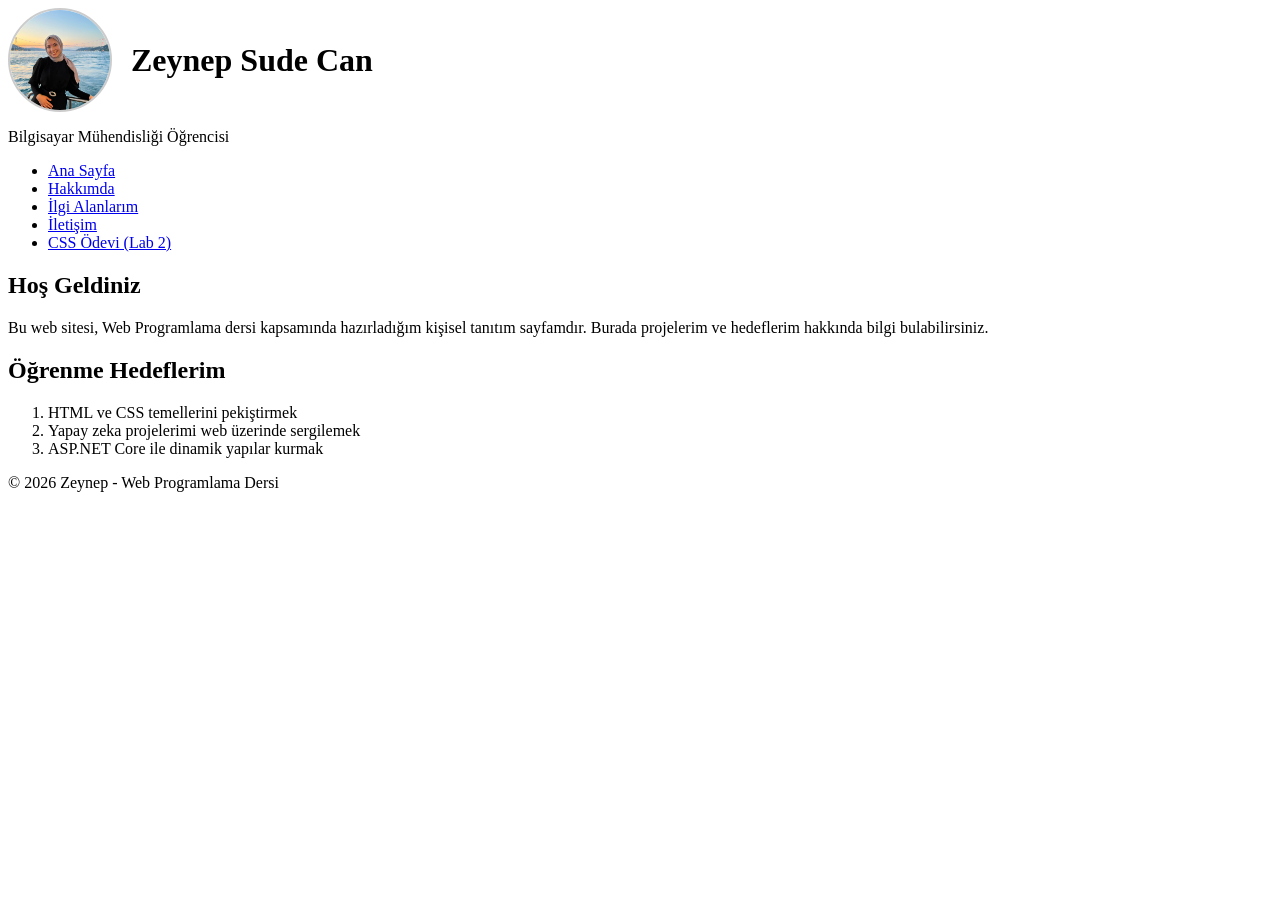
==== index.html @ fc089ed0 "Update index.html" ====
<!DOCTYPE html>
<html lang="tr">
<head>
    <meta charset="UTF-8">
    <title>Zeynep - Ana Sayfa</title>
    <link rel="stylesheet" href="styles/style.css">
</head>
<body>
    <header>
        <img src="profil.jpg" alt="Zeynep Profil Resmi" class="profil-resmi">
        <h1>Zeynep Sude Can</h1>
        <p>Bilgisayar Mühendisliği Öğrencisi</p>
    </header>

    <nav>
        <ul>
            <li><a href="index.html">Ana Sayfa</a></li>
            <li><a href="about.html">Hakkımda</a></li>
            <li><a href="interests.html">İlgi Alanlarım</a></li>
            <li><a href="contact.html">İletişim</a></li>
            <li><a href="lab2.html">CSS Ödevi (Lab 2)</a></li>
        </ul>
    </nav>

    <main>
        <section>
            <h2>Hoş Geldiniz</h2>
            <p>Bu web sitesi, Web Programlama dersi kapsamında hazırladığım kişisel tanıtım sayfamdır. Burada projelerim ve hedeflerim hakkında bilgi bulabilirsiniz.</p>
        </section>

        <section id="hedefler">
            <h2>Öğrenme Hedeflerim</h2>
            <ol>
                <li>HTML ve CSS temellerini pekiştirmek </li>
                <li>Yapay zeka projelerimi web üzerinde sergilemek </li>
                <li>ASP.NET Core ile dinamik yapılar kurmak </li>
            </ol>
        </section>
    </main>

    <footer>
        <p>&copy; 2026 Zeynep - Web Programlama Dersi </p>
    </footer>
</body>
</html>
---- styles/style.css ----
/* Resmin devasa görünmesini engellemek ve yuvarlak yapmak için */
.profil-resmi {
    width: 100px;           /* Genişlik 100 piksel */
    height: 100px;          /* Yükseklik 100 piksel */
    border-radius: 50%;     /* Tam yuvarlak yapar */
    object-fit: cover;      /* Resmin basık görünmesini engeller */
    display: inline-block;  /* Yanındaki yazıyla aynı hizada durmasını sağlar */
    vertical-align: middle; /* Yazıyla dikeyde ortalar */
    margin-right: 15px;     /* İsimle resim arasına boşluk bırakır */
    border: 2px solid #ccc; /* İsteğe bağlı: Etrafına ince bir çerçeve ekler */
}

/* İsmin resmin yanında düzgün durması için */
h1 {
    display: inline-block;
    vertical-align: middle;
}
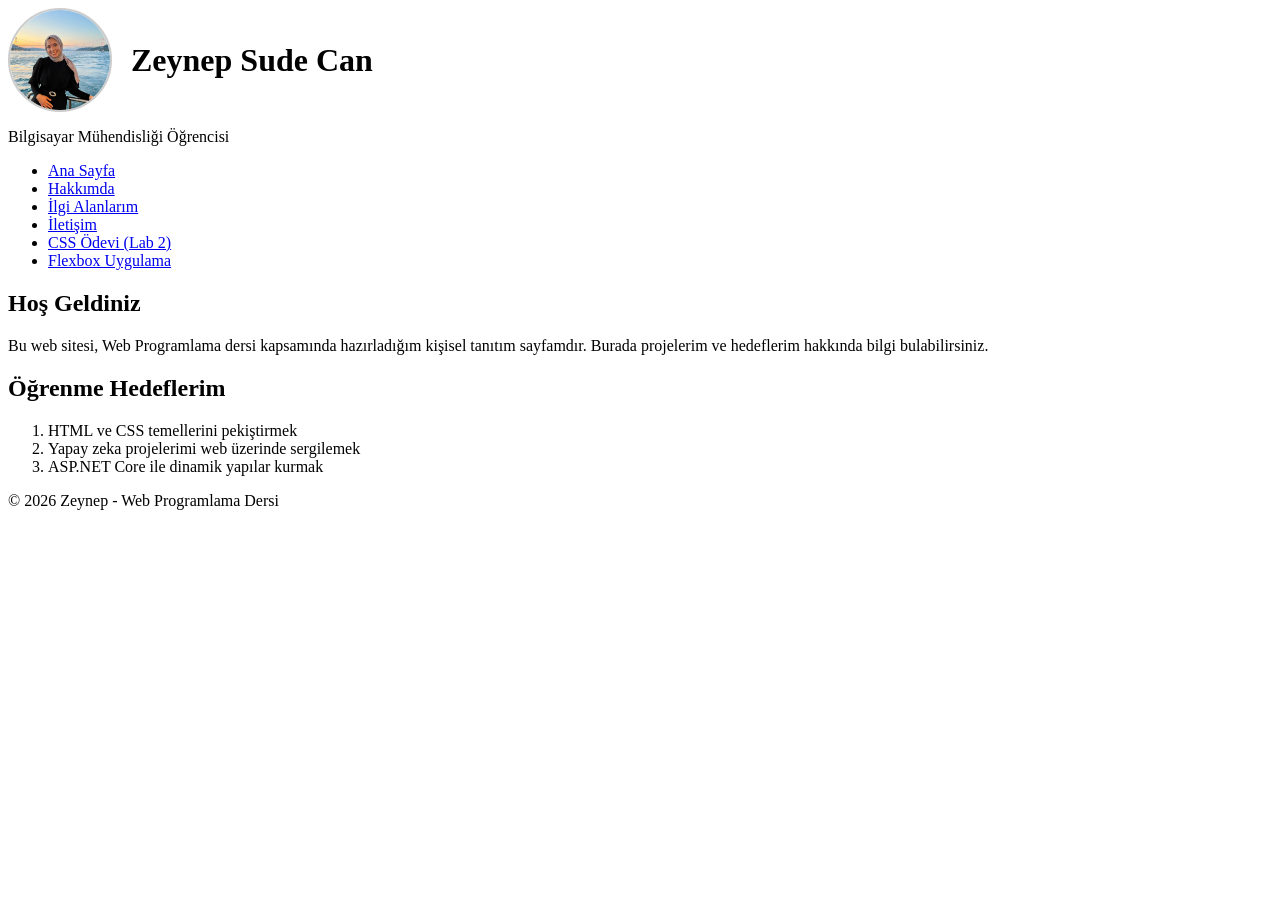
==== commit a7694127: "Update index.html" ====
--- a/index.html
+++ b/index.html
@@ -19,6 +19,7 @@
             <li><a href="interests.html">İlgi Alanlarım</a></li>
             <li><a href="contact.html">İletişim</a></li>
             <li><a href="lab2.html">CSS Ödevi (Lab 2)</a></li>
+            <li><a href="flexbox-uygulama.html" class="nav-btn">Flexbox Uygulama</a></li>
         </ul>
     </nav>
 
--- a/styles/style.css
+++ b/styles/style.css
@@ -1,17 +1,71 @@
-/* Resmin devasa görünmesini engellemek ve yuvarlak yapmak için */
+
 .profil-resmi {
-    width: 100px;           /* Genişlik 100 piksel */
-    height: 100px;          /* Yükseklik 100 piksel */
-    border-radius: 50%;     /* Tam yuvarlak yapar */
-    object-fit: cover;      /* Resmin basık görünmesini engeller */
-    display: inline-block;  /* Yanındaki yazıyla aynı hizada durmasını sağlar */
-    vertical-align: middle; /* Yazıyla dikeyde ortalar */
-    margin-right: 15px;     /* İsimle resim arasına boşluk bırakır */
-    border: 2px solid #ccc; /* İsteğe bağlı: Etrafına ince bir çerçeve ekler */
+    width: 100px;
+    height: 100px;
+    border-radius: 50%;
+    object-fit: cover;
+    display: inline-block;
+    vertical-align: middle;
+    margin-right: 15px;
+    border: 2px solid #ccc;
 }
 
-/* İsmin resmin yanında düzgün durması için */
 h1 {
     display: inline-block;
     vertical-align: middle;
 }
+
+/* İletişim Formu Ana Konteyner */
+.contact-container {
+    width: 600px;           /* Gereksinim: Belirli genişlik [cite: 14] */
+    margin: 50px auto;      /* Gereksinim: Sayfayı ortalama [cite: 14] */
+    padding: 30px;          /* Gereksinim: İç boşluk [cite: 15] */
+    border: 1px solid #ccc; /* Gereksinim: Belirgin kenarlık [cite: 16] */
+    border-radius: 10px;    /* Gereksinim: Köşe yuvarlama [cite: 16] */
+    background-color: #f9f9f9;
+}
+
+/* Form Başlığı */
+.contact-container h2 {
+    text-align: center;
+    margin-bottom: 20px;
+}
+
+/* Etiketler (Labels) */
+.contact-container label {
+    display: block;         /* Yazıların üstte kalmasını sağlar [cite: 7] */
+    margin-bottom: 8px;
+    font-weight: bold;
+}
+
+/* Tüm Form Elemanları (Input, Select, Textarea) [cite: 17, 22] */
+.contact-container input, 
+.contact-container select, 
+.contact-container textarea {
+    width: 100%;            /* Gereksinim: Tam genişlik [cite: 18] */
+    padding: 12px;          /* Gereksinim: İç ferahlık [cite: 19] */
+    margin-bottom: 20px;    /* Gereksinim: Elemanlar arası boşluk [cite: 20] */
+    border: 1px solid #ccc;
+    border-radius: 5px;
+    box-sizing: border-box; /* Padding'in kutuyu taşırmasını engeller */
+}
+
+/* Buton Grubu */
+.button-group {
+    display: flex;
+    gap: 10px;
+}
+/* Gönder butonu (Mavi)  */
+.submit-btn {
+    background-color: #007bff;
+}
+
+/* Temizle butonu (Kırmızı) */
+.reset-btn {
+    background-color: #dc3545;
+}
+
+/* Üzerine gelince efekt */
+.submit-btn:hover { background-color: #0056b3; }
+.reset-btn:hover { background-color: #a71d2a; }
+
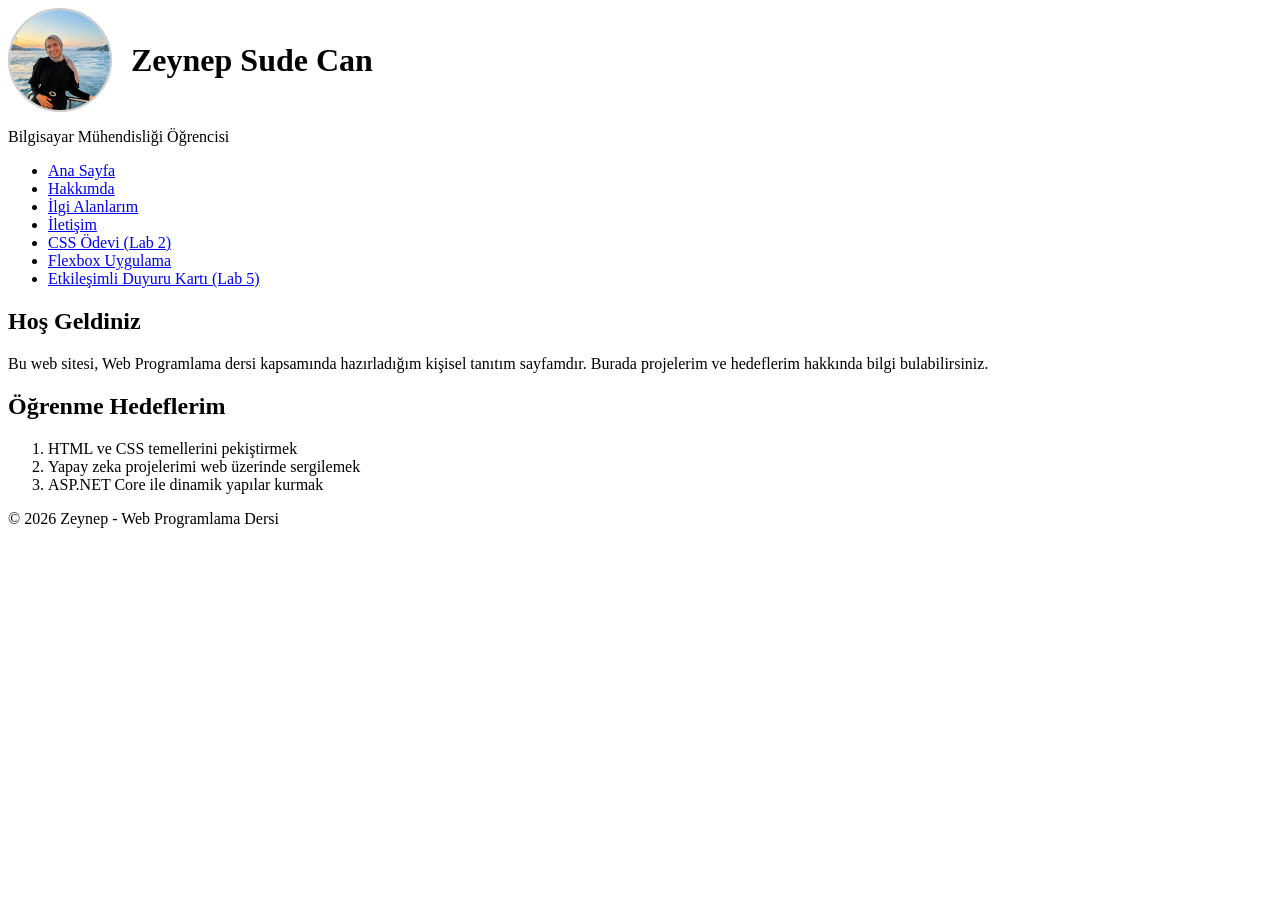
==== commit c821e7a4: "Update index.html" ====
--- a/index.html
+++ b/index.html
@@ -20,6 +20,7 @@
             <li><a href="contact.html">İletişim</a></li>
             <li><a href="lab2.html">CSS Ödevi (Lab 2)</a></li>
             <li><a href="flexbox-uygulama.html" class="nav-btn">Flexbox Uygulama</a></li>
+            <li><a href="lab-position.html" class="nav-btn">Etkileşimli Duyuru Kartı (Lab 5)</a></li>
         </ul>
     </nav>
 
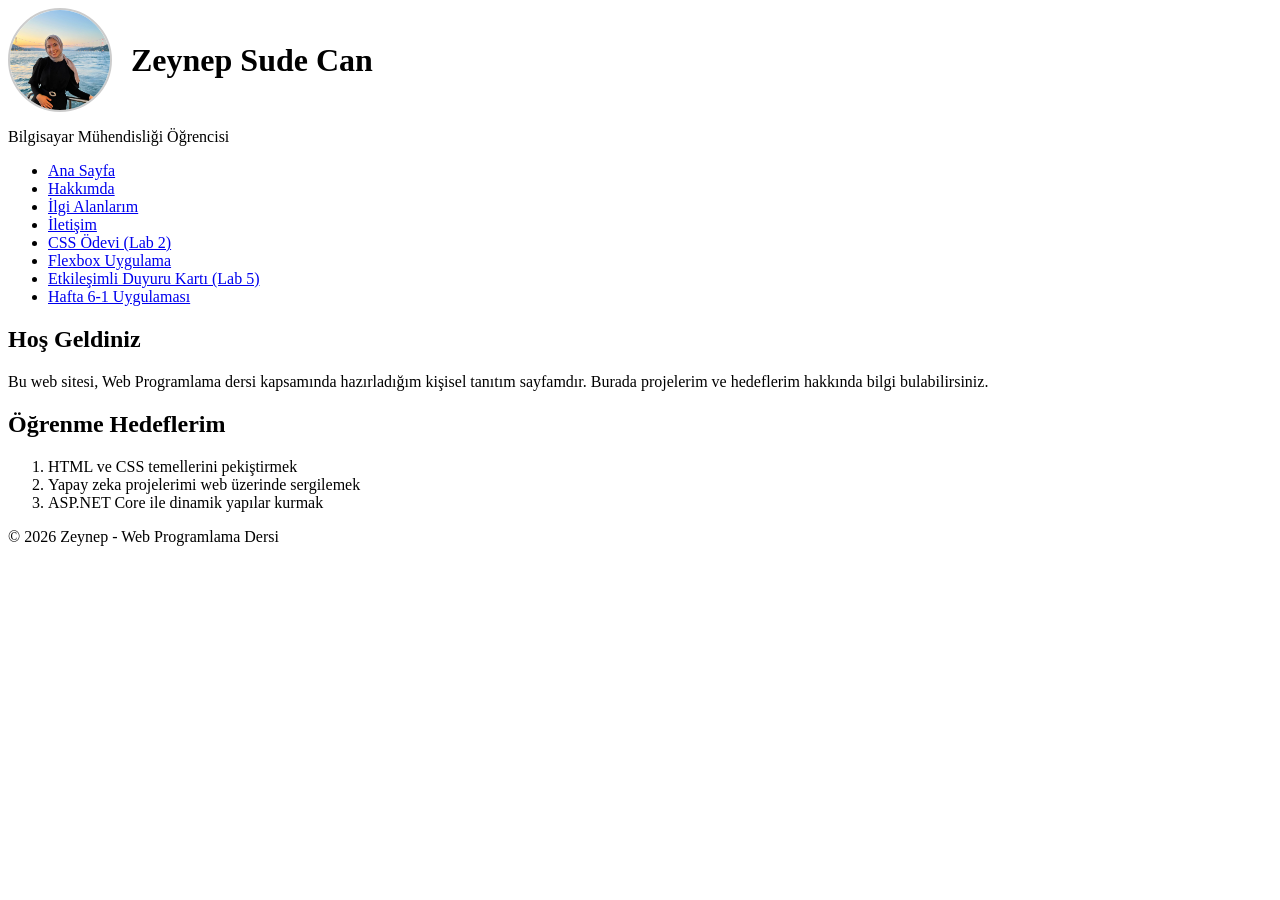
==== commit ec0bd7c4: "Update index.html" ====
--- a/index.html
+++ b/index.html
@@ -21,6 +21,7 @@
             <li><a href="lab2.html">CSS Ödevi (Lab 2)</a></li>
             <li><a href="flexbox-uygulama.html" class="nav-btn">Flexbox Uygulama</a></li>
             <li><a href="lab-position.html" class="nav-btn">Etkileşimli Duyuru Kartı (Lab 5)</a></li>
+            <li><a href="hafta6-1.html" target="_blank">Hafta 6-1 Uygulaması</a></li>
         </ul>
     </nav>
 
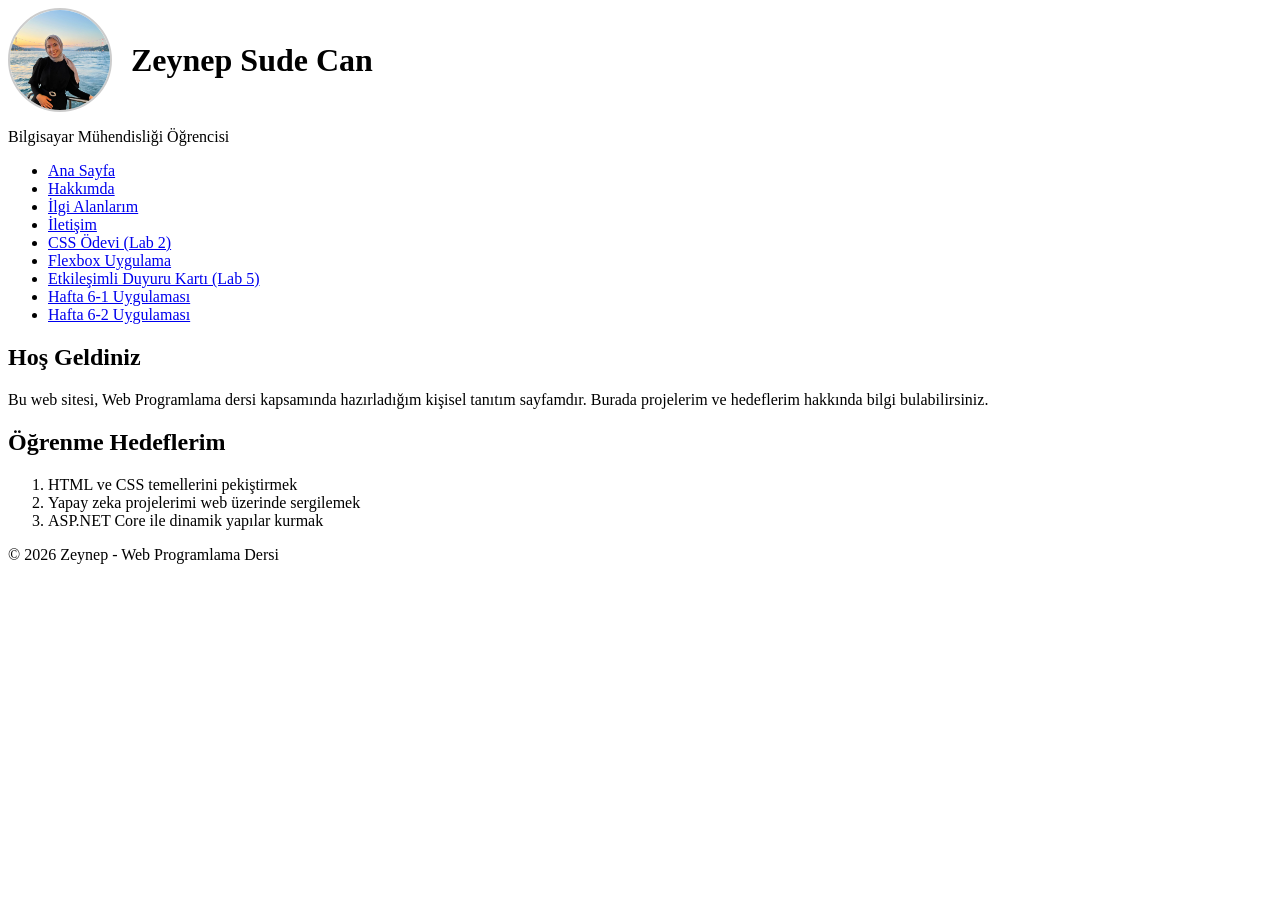
==== commit a4cc8ede: "Update index.html" ====
--- a/index.html
+++ b/index.html
@@ -22,6 +22,7 @@
             <li><a href="flexbox-uygulama.html" class="nav-btn">Flexbox Uygulama</a></li>
             <li><a href="lab-position.html" class="nav-btn">Etkileşimli Duyuru Kartı (Lab 5)</a></li>
             <li><a href="hafta6-1.html" target="_blank">Hafta 6-1 Uygulaması</a></li>
+            <li><a href="hafta6-2.html">Hafta 6-2 Uygulaması </a></li>
         </ul>
     </nav>
 
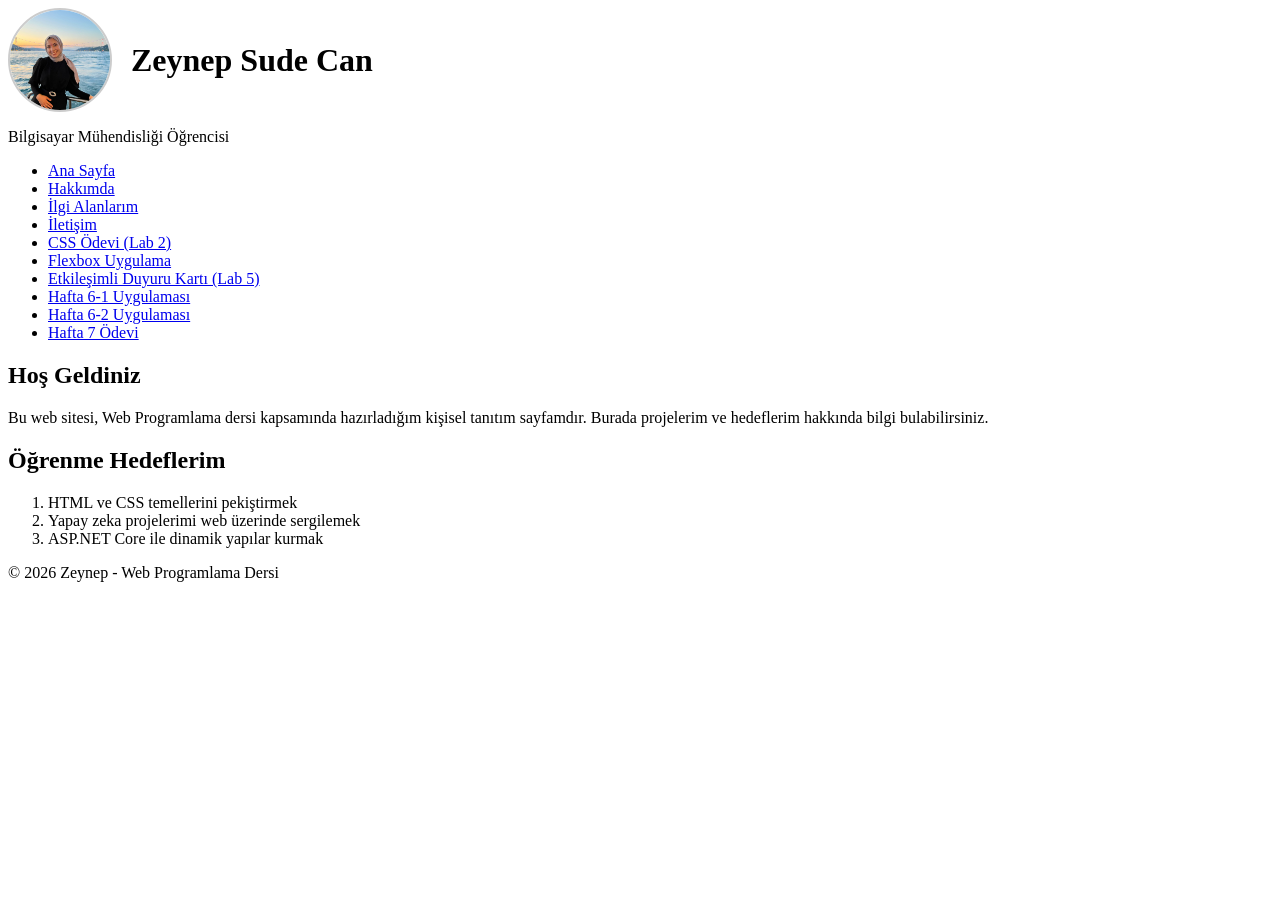
==== commit 9f4d5730: "Update index.html" ====
--- a/index.html
+++ b/index.html
@@ -23,6 +23,7 @@
             <li><a href="lab-position.html" class="nav-btn">Etkileşimli Duyuru Kartı (Lab 5)</a></li>
             <li><a href="hafta6-1.html" target="_blank">Hafta 6-1 Uygulaması</a></li>
             <li><a href="hafta6-2.html">Hafta 6-2 Uygulaması </a></li>
+            <li class="nav-item"> <a class="nav-link" href="hafta7.html">Hafta 7 Ödevi</a> </li>
         </ul>
     </nav>
 
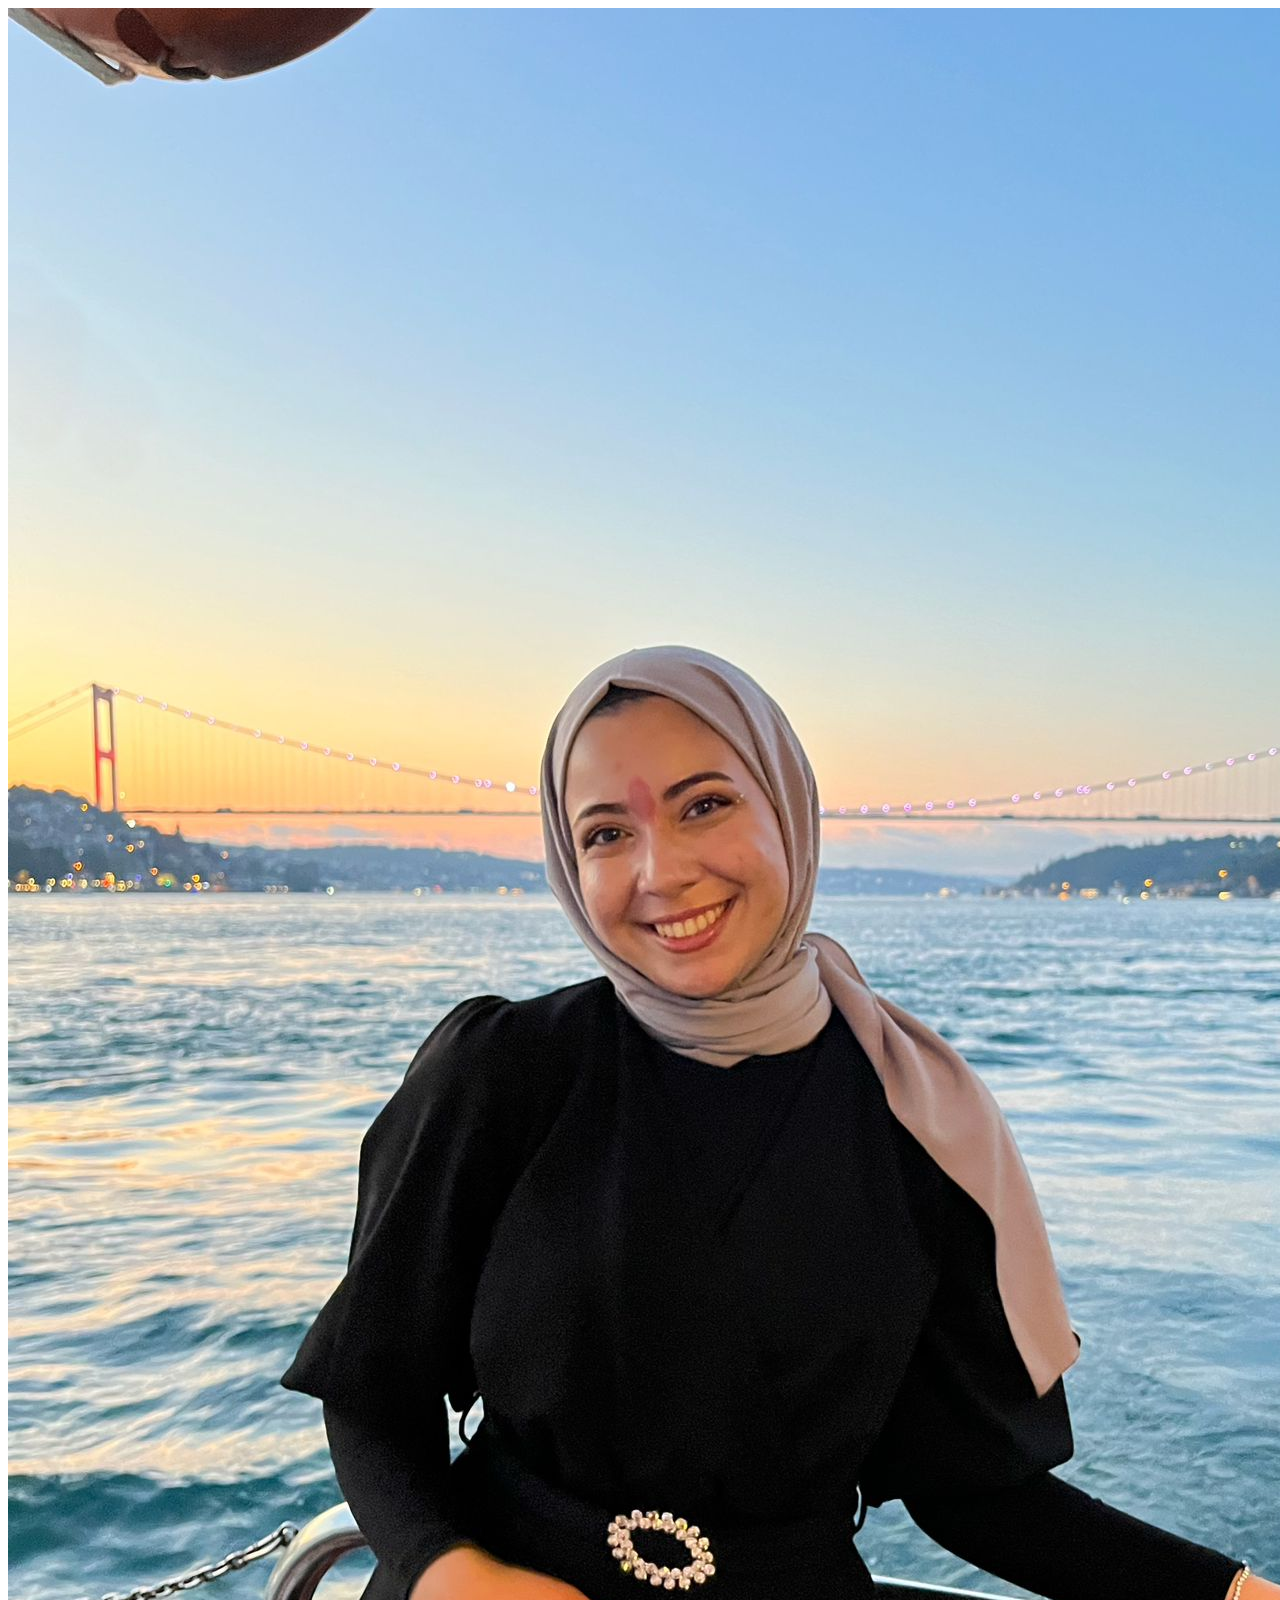
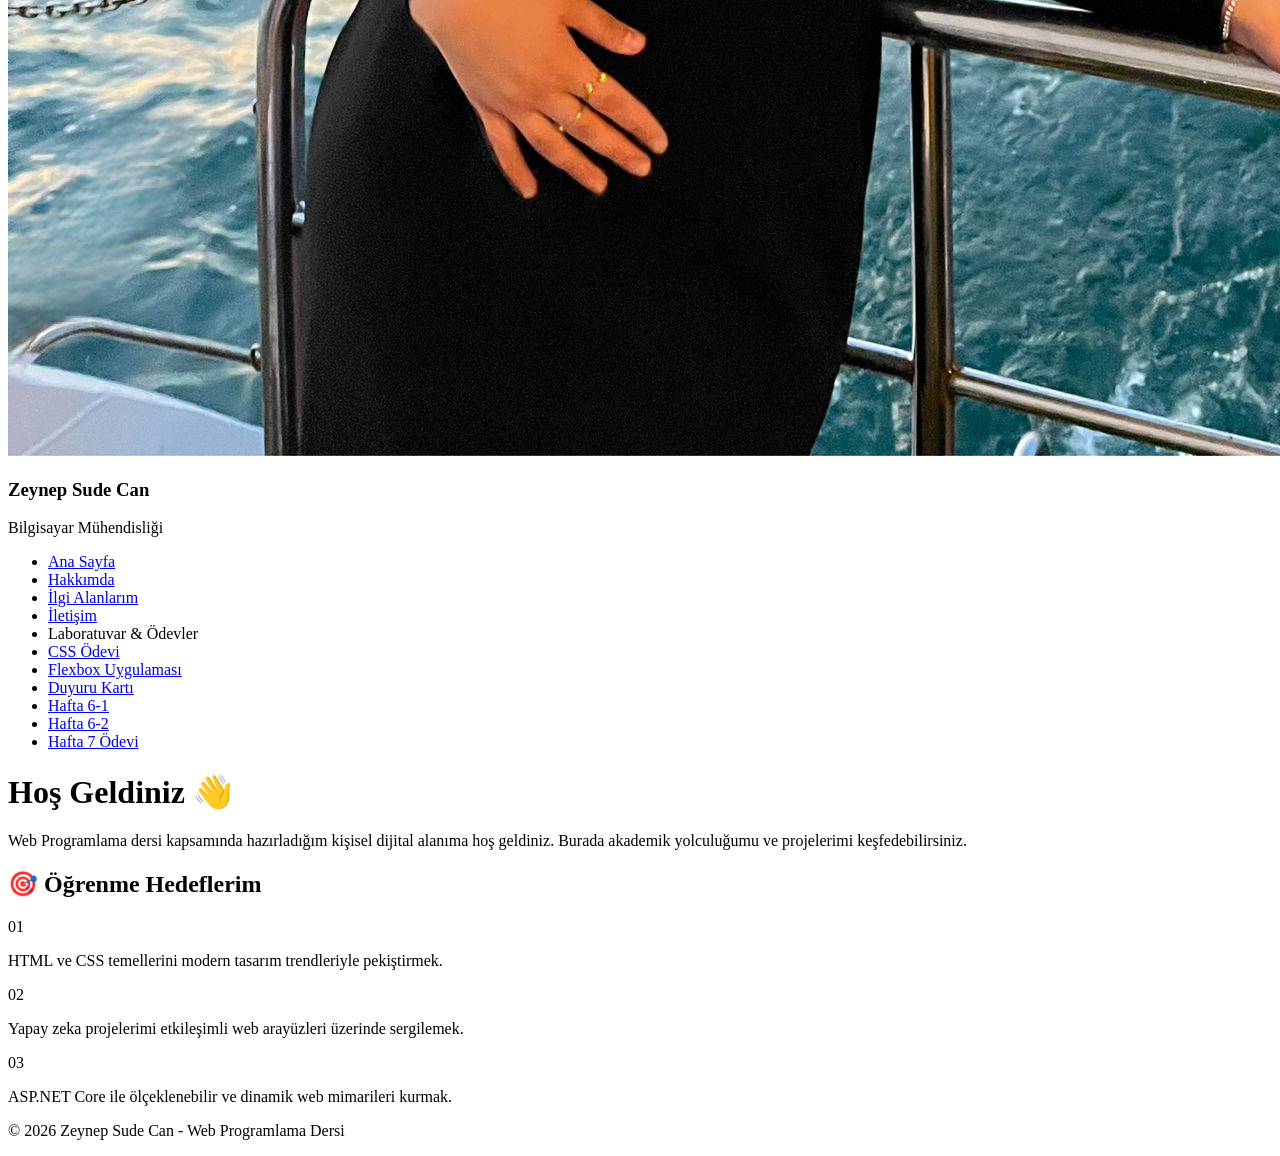
==== commit 3cab5724: "Update index.html" ====
--- a/index.html
+++ b/index.html
@@ -2,52 +2,62 @@
 <html lang="tr">
 <head>
     <meta charset="UTF-8">
-    <title>Zeynep - Ana Sayfa</title>
-    <link rel="stylesheet" href="styles/style.css">
+    <meta name="viewport" content="width=device-width, initial-scale=1.0">
+    <title>Zeynep Sude Can | Portfolio</title>
+    <link href="https://fonts.googleapis.com/css2?family=Inter:wght@300;400;600&family=Poppins:wght@500;700&display=swap" rel="stylesheet">
+    <link rel="stylesheet" href="style.css">
 </head>
 <body>
-    <header>
-        <img src="profil.jpg" alt="Zeynep Profil Resmi" class="profil-resmi">
-        <h1>Zeynep Sude Can</h1>
-        <p>Bilgisayar Mühendisliği Öğrencisi</p>
-    </header>
+    <div class="container">
+        <nav class="sidebar">
+            <div class="profile-section">
+                <img src="profil.jpg" alt="Zeynep Profil Resmi" class="profil-resmi">
+                <h3>Zeynep Sude Can</h3>
+                <span class="status-badge">Bilgisayar Mühendisliği</span>
+            </div>
+            <ul class="nav-links">
+                <li><a href="index.html" class="active">Ana Sayfa</a></li>
+                <li><a href="about.html">Hakkımda</a></li>
+                <li><a href="interests.html">İlgi Alanlarım</a></li>
+                <li><a href="contact.html">İletişim</a></li>
+                <li class="divider">Laboratuvar & Ödevler</li>
+                <li><a href="lab2.html">CSS Ödevi</a></li>
+                <li><a href="flexbox-uygulama.html">Flexbox Uygulaması</a></li>
+                <li><a href="lab-position.html">Duyuru Kartı</a></li>
+                <li><a href="hafta6-1.html" target="_blank">Hafta 6-1</a></li>
+                <li><a href="hafta6-2.html">Hafta 6-2</a></li>
+                <li><a href="hafta7.html">Hafta 7 Ödevi</a></li>
+            </ul>
+        </nav>
 
-    <nav>
-        <ul>
-            <li><a href="index.html">Ana Sayfa</a></li>
-            <li><a href="about.html">Hakkımda</a></li>
-            <li><a href="interests.html">İlgi Alanlarım</a></li>
-            <li><a href="contact.html">İletişim</a></li>
-            <li><a href="lab2.html">CSS Ödevi (Lab 2)</a></li>
-            <li><a href="flexbox-uygulama.html" class="nav-btn">Flexbox Uygulama</a></li>
-            <li><a href="lab-position.html" class="nav-btn">Etkileşimli Duyuru Kartı (Lab 5)</a></li>
-            <li><a href="hafta6-1.html" target="_blank">Hafta 6-1 Uygulaması</a></li>
-            <li><a href="hafta6-2.html">Hafta 6-2 Uygulaması </a></li>
-            <li class="nav-item"> <a class="nav-link" href="hafta7.html">Hafta 7 Ödevi</a> </li>
-        </ul>
-    </nav>
+        <main class="content">
+            <header class="welcome-header">
+                <h1>Hoş Geldiniz 👋</h1>
+                <p>Web Programlama dersi kapsamında hazırladığım kişisel dijital alanıma hoş geldiniz. Burada akademik yolculuğumu ve projelerimi keşfedebilirsiniz.</p>
+            </header>
 
-    <main>
-        <section>
-            <h2>Hoş Geldiniz</h2>
-            <p>Bu web sitesi, Web Programlama dersi kapsamında hazırladığım kişisel tanıtım sayfamdır. Burada projelerim ve hedeflerim hakkında bilgi bulabilirsiniz.</p>
-        </section>
+            <section id="hedefler" class="card">
+                <h2><span class="icon">🎯</span> Öğrenme Hedeflerim</h2>
+                <div class="goal-list">
+                    <div class="goal-item">
+                        <span class="goal-number">01</span>
+                        <p>HTML ve CSS temellerini modern tasarım trendleriyle pekiştirmek.</p>
+                    </div>
+                    <div class="goal-item">
+                        <span class="goal-number">02</span>
+                        <p>Yapay zeka projelerimi etkileşimli web arayüzleri üzerinde sergilemek.</p>
+                    </div>
+                    <div class="goal-item">
+                        <span class="goal-number">03</span>
+                        <p>ASP.NET Core ile ölçeklenebilir ve dinamik web mimarileri kurmak.</p>
+                    </div>
+                </div>
+            </section>
 
-        <section id="hedefler">
-            <h2>Öğrenme Hedeflerim</h2>
-            <ol>
-                <li>HTML ve CSS temellerini pekiştirmek </li>
-                <li>Yapay zeka projelerimi web üzerinde sergilemek </li>
-                <li>ASP.NET Core ile dinamik yapılar kurmak </li>
-            </ol>
-        </section>
-    </main>
-
-    <footer>
-        <p>&copy; 2026 Zeynep - Web Programlama Dersi </p>
-    </footer>
+            <footer class="main-footer">
+                <p>&copy; 2026 Zeynep Sude Can - Web Programlama Dersi</p>
+            </footer>
+        </main>
+    </div>
 </body>
 </html>
-
-
-
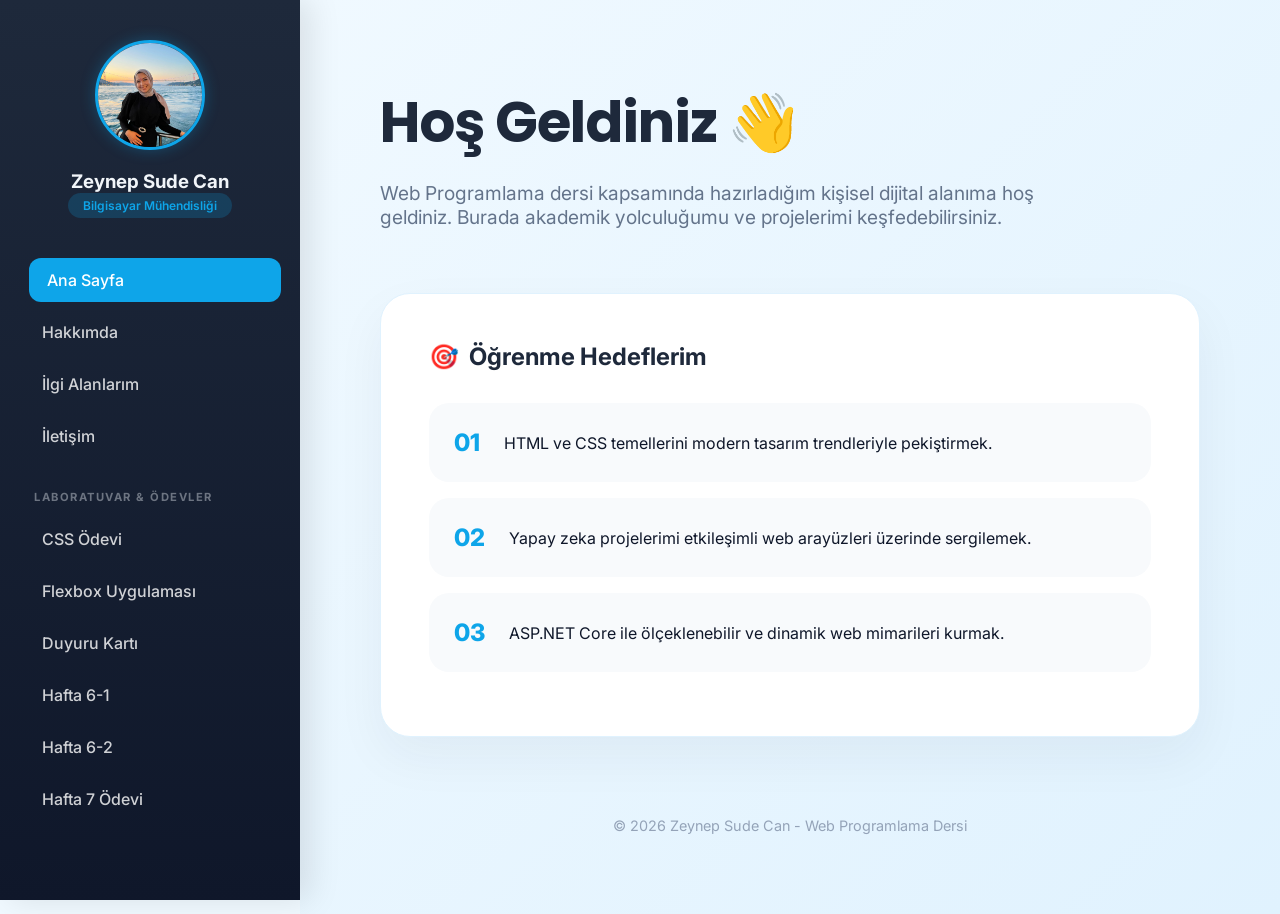
==== commit 852eaedb: "Update index.html" ====
--- a/index.html
+++ b/index.html
@@ -5,7 +5,7 @@
     <meta name="viewport" content="width=device-width, initial-scale=1.0">
     <title>Zeynep Sude Can | Portfolio</title>
     <link href="https://fonts.googleapis.com/css2?family=Inter:wght@300;400;600&family=Poppins:wght@500;700&display=swap" rel="stylesheet">
-    <link rel="stylesheet" href="style.css">
+    <link rel="stylesheet" href="styles/style.css">
 </head>
 <body>
     <div class="container">
--- a/styles/style.css
+++ b/styles/style.css
@@ -0,0 +1,174 @@
+/* Zeynep Sude Can - Uyumlu Mavi Geçişli Tema */
+:root {
+    /* Renk Paleti */
+    --side-bg: #1e293b;            /* Derin Gece Mavisi (Sidebar) */
+    --main-bg: #f0f9ff;            /* Ferah Gök Mavisi (Ana Blok) */
+    --accent-blue: #0ea5e9;        /* Canlı Vurgu Mavisi */
+    --text-dark: #0f172a;          /* Ana metin için koyu lacivert */
+    --text-light: #f1f5f9;         /* Sidebar metinleri için açık renk */
+    --card-white: #ffffff;         /* Beyaz kartlar */
+    --border-blue: #e0f2fe;        /* Hafif mavi kenarlıklar */
+}
+
+* {
+    margin: 0;
+    padding: 0;
+    box-sizing: border-box;
+}
+
+body {
+    font-family: 'Inter', sans-serif;
+    background-color: var(--main-bg); /* Genel arka plan ferah */
+    color: var(--text-dark);
+}
+
+.container {
+    display: flex;
+    min-height: 100vh;
+}
+
+/* --- SOL BLOK: Sidebar --- */
+.sidebar {
+    width: 300px;
+    background: linear-gradient(180deg, #1e293b 0%, #0f172a 100%); /* Sidebar içi dikey geçiş */
+    padding: 2.5rem 1.5rem;
+    position: fixed;
+    height: 100vh;
+    color: var(--text-light);
+    box-shadow: 10px 0 30px rgba(0,0,0,0.1);
+    z-index: 10;
+}
+
+.profile-section {
+    text-align: center;
+    margin-bottom: 2.5rem;
+}
+
+.profil-resmi {
+    width: 110px;
+    height: 110px;
+    border-radius: 50%;
+    object-fit: cover;
+    border: 3px solid var(--accent-blue);
+    margin-bottom: 1rem;
+    box-shadow: 0 0 15px rgba(14, 165, 233, 0.3);
+}
+
+.status-badge {
+    display: inline-block;
+    font-size: 0.75rem;
+    background: rgba(14, 165, 233, 0.2);
+    color: var(--accent-blue);
+    padding: 5px 15px;
+    border-radius: 30px;
+    font-weight: 600;
+}
+
+.nav-links {
+    list-style: none;
+    margin-top: 2rem;
+}
+
+.nav-links a {
+    text-decoration: none;
+    color: rgba(255, 255, 255, 0.8); 
+    display: block;
+    padding: 12px 18px;
+    border-radius: 12px;
+    transition: all 0.3s ease;
+    margin-bottom: 8px;
+    font-weight: 500;
+}
+
+.nav-links a:hover, .nav-links a.active {
+    background: var(--accent-blue);
+    color: white;
+    transform: translateX(5px);
+}
+
+.divider {
+    font-size: 0.7rem;
+    text-transform: uppercase;
+    color: rgba(241, 245, 249, 0.4);
+    letter-spacing: 1.5px;
+    margin: 2rem 0 0.8rem 10px;
+    font-weight: 700;
+}
+
+/* --- SAĞ BLOK: Ana İçerik --- */
+.content {
+    margin-left: 300px; /* Sidebar genişliği kadar boşluk */
+    padding: 5rem;
+    flex-grow: 1;
+    background: linear-gradient(135deg, #f0f9ff 0%, #e0f2fe 100%); /* Ana blok içi yumuşak mavi geçiş */
+}
+
+.welcome-header h1 {
+    font-family: 'Poppins', sans-serif;
+    font-size: 3.5rem;
+    color: #1e293b;
+    margin-bottom: 1rem;
+    letter-spacing: -1px;
+}
+
+.welcome-header p {
+    font-size: 1.2rem;
+    color: #64748b;
+    max-width: 700px;
+}
+
+/* Kartlar - Beyaz ve Temiz */
+.card {
+    margin-top: 4rem;
+    background: var(--card-white);
+    padding: 3rem;
+    border-radius: 30px;
+    box-shadow: 0 20px 50px rgba(30, 41, 59, 0.05); /* Çok hafif gölge */
+    border: 1px solid var(--border-blue);
+}
+
+.card h2 {
+    color: #1e293b;
+    margin-bottom: 2rem;
+    display: flex;
+    align-items: center;
+    gap: 10px;
+}
+
+.goal-item {
+    display: flex;
+    align-items: center;
+    background: #f8fafc;
+    padding: 1.5rem;
+    border-radius: 20px;
+    margin-bottom: 1rem;
+    border: 1px solid transparent;
+    transition: 0.3s;
+}
+
+.goal-item:hover {
+    border-color: var(--accent-blue);
+    background: white;
+    box-shadow: 0 10px 20px rgba(14, 165, 233, 0.1);
+}
+
+.goal-number {
+    font-size: 1.5rem;
+    font-weight: 800;
+    color: var(--accent-blue);
+    margin-right: 1.5rem;
+}
+
+.main-footer {
+    margin-top: 5rem;
+    text-align: center;
+    color: #94a3b8;
+    font-size: 0.9rem;
+}
+
+/* Mobil Uyumluluk */
+@media (max-width: 900px) {
+    .container { flex-direction: column; }
+    .sidebar { width: 100%; height: auto; position: relative; border-right: none; }
+    .content { margin-left: 0; padding: 2rem; }
+}
